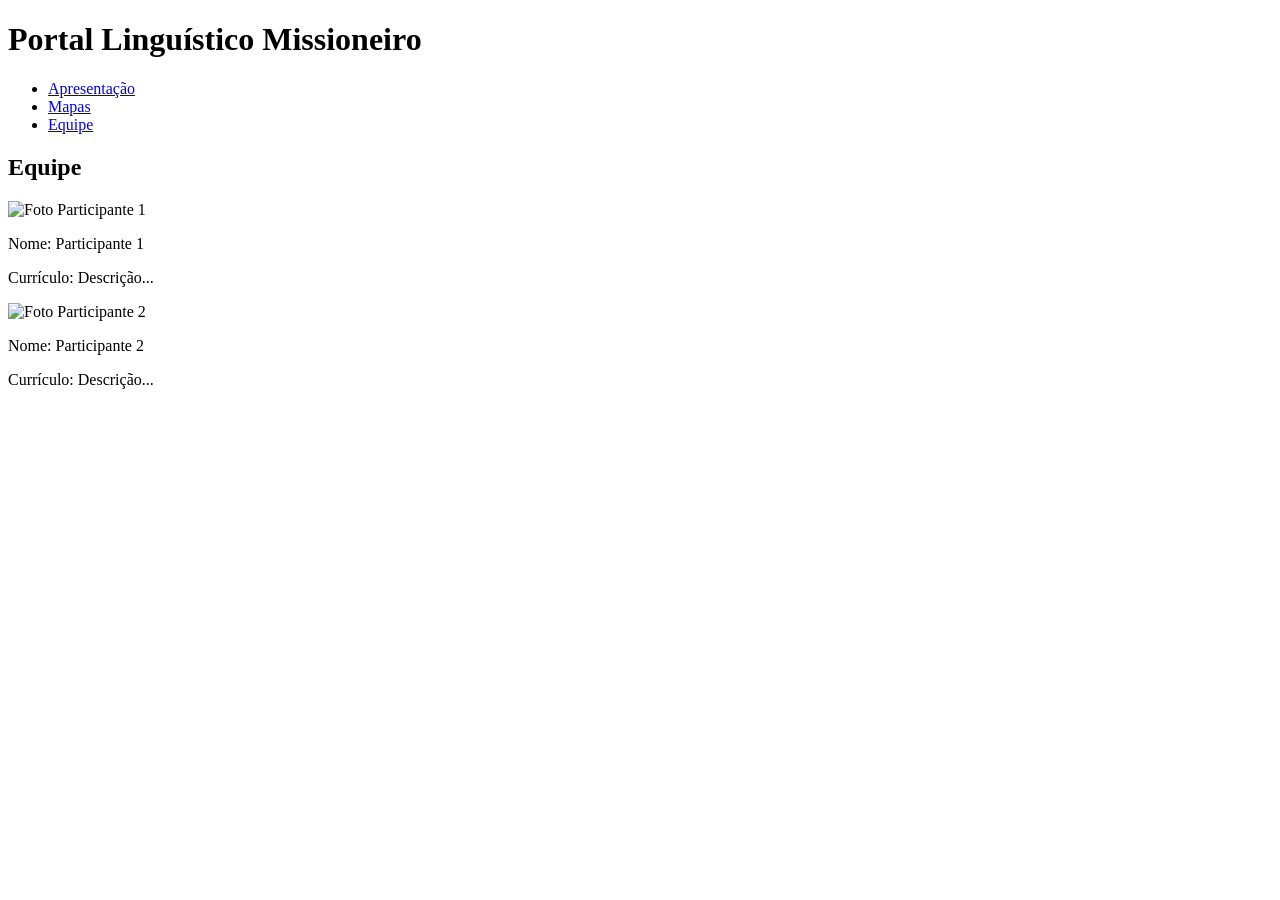
==== equipe.html @ 86539b07 "Create equipe.html" ====
<!DOCTYPE html>
<html lang="pt-BR">
<head>
    <meta charset="UTF-8">
    <meta name="viewport" content="width=device-width, initial-scale=1.0">
    <title>Portal Linguístico Missioneiro - Equipe</title>
    <link rel="stylesheet" href="styles.css">
</head>
<body>
    <header>
        <h1>Portal Linguístico Missioneiro</h1>
        <nav>
            <ul>
                <li><a href="index.html">Apresentação</a></li>
                <li><a href="mapas.html">Mapas</a></li>
                <li><a href="equipe.html" class="active">Equipe</a></li>
            </ul>
        </nav>
    </header>
    <main>
        <section class="team">
            <h2>Equipe</h2>
            <div class="equipe-member">
                <img src="foto_participante1.jpg" alt="Foto Participante 1">
                <p>Nome: Participante 1</p>
                <p>Currículo: Descrição...</p>
            </div>
            <div class="equipe-member">
                <img src="foto_participante2.jpg" alt="Foto Participante 2">
                <p>Nome: Participante 2</p>
                <p>Currículo: Descrição...</p>
            </div>
            <!-- Adicione mais membros da equipe conforme necessário -->
        </section>
    </main>
</body>
</html>
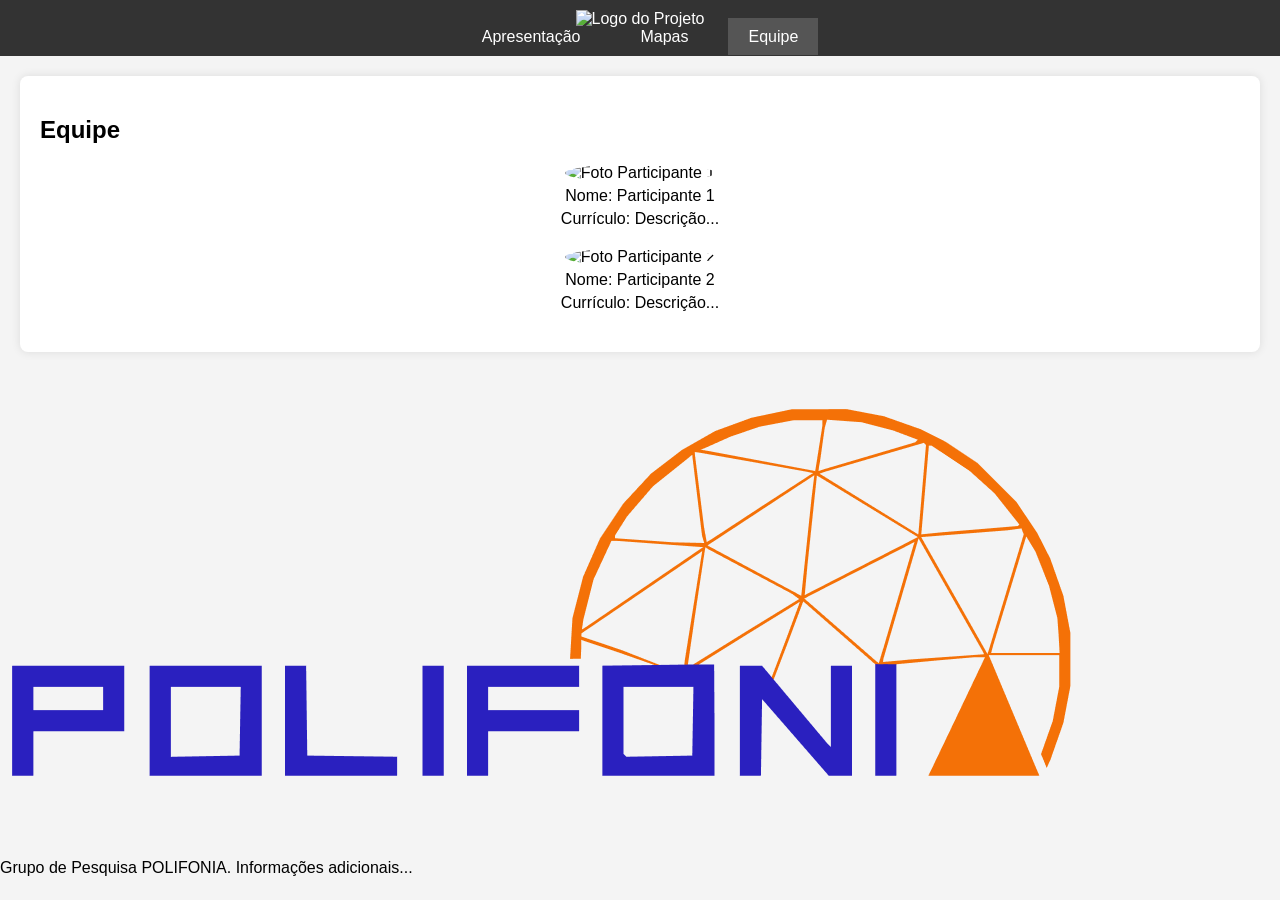
==== commit 367ca6c5: "Update equipe.html" ====
--- a/equipe.html
+++ b/equipe.html
@@ -8,7 +8,7 @@
 </head>
 <body>
     <header>
-        <h1>Portal Linguístico Missioneiro</h1>
+        <img src="logo_principal.png" alt="Logo do Projeto" class="logo-principal">
         <nav>
             <ul>
                 <li><a href="index.html">Apresentação</a></li>
@@ -33,5 +33,9 @@
             <!-- Adicione mais membros da equipe conforme necessário -->
         </section>
     </main>
+    <footer>
+        <img src="logo_polifonia.png" alt="Logo do Grupo de Pesquisa" class="logo-polifonia">
+        <p>Grupo de Pesquisa POLIFONIA. Informações adicionais...</p>
+    </footer>
 </body>
 </html>
--- a/styles.css
+++ b/styles.css
@@ -0,0 +1,85 @@
+body {
+    font-family: Arial, sans-serif;
+    margin: 0;
+    padding: 0;
+    background-color: #f4f4f4;
+}
+
+header {
+    background-color: #333;
+    color: white;
+    padding: 10px 0;
+    text-align: center;
+}
+
+nav ul {
+    list-style: none;
+    padding: 0;
+    margin: 0;
+    display: flex;
+    justify-content: center;
+    gap: 20px;
+}
+
+nav ul li {
+    display: inline;
+}
+
+nav ul li a {
+    color: white;
+    text-decoration: none;
+    padding: 10px 20px;
+    transition: background-color 0.3s;
+}
+
+nav ul li a:hover,
+nav ul li a.active {
+    background-color: #555;
+}
+
+main {
+    padding: 20px;
+}
+
+.presentation, .maps, .team {
+    background-color: #ffffff;
+    padding: 20px;
+    border-radius: 8px;
+    box-shadow: 0 0 10px rgba(0, 0, 0, 0.1);
+}
+
+.logos {
+    display: flex;
+    justify-content: center;
+    align-items: center;
+    gap: 20px;
+    margin-top: 10px;
+}
+
+.logos img {
+    width: 100px;
+    height: auto;
+}
+
+.logo-principal {
+    width: 150px;
+}
+
+#map {
+    width: 100%;
+    height: 500px;
+}
+
+.equipe-member {
+    text-align: center;
+    margin-bottom: 20px;
+}
+
+.equipe-member img {
+    width: 150px;
+    border-radius: 50%;
+}
+
+.equipe-member p {
+    margin: 5px 0;
+}
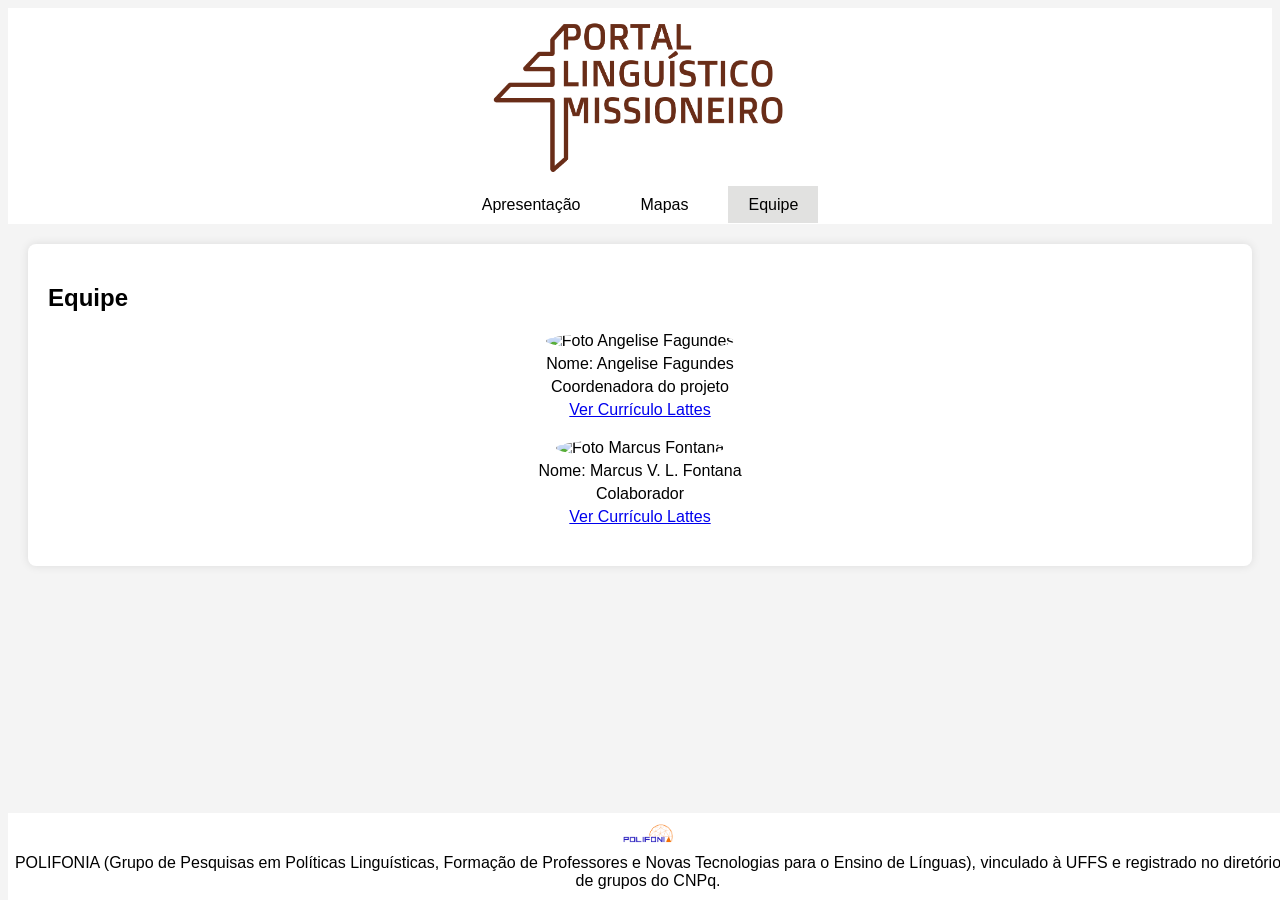
==== commit 6aaf8e7c: "Update equipe.html" ====
--- a/equipe.html
+++ b/equipe.html
@@ -21,21 +21,25 @@
         <section class="team">
             <h2>Equipe</h2>
             <div class="equipe-member">
-                <img src="foto_participante1.jpg" alt="Foto Participante 1">
-                <p>Nome: Participante 1</p>
-                <p>Currículo: Descrição...</p>
+                <img src="perfil_angelise.png" alt="Foto Angelise Fagundes">
+                <p>Nome: Angelise Fagundes</p>
+                <p>Coordenadora do projeto </p>
+                <a href="http://lattes.cnpq.br/4074837348939593" class="button" target="_blank">Ver Currículo Lattes</a>
+
             </div>
             <div class="equipe-member">
-                <img src="foto_participante2.jpg" alt="Foto Participante 2">
-                <p>Nome: Participante 2</p>
-                <p>Currículo: Descrição...</p>
+                <img src="perfil_marcus.png" alt="Foto Marcus Fontana">
+                <p>Nome: Marcus V. L. Fontana</p>
+                <p>Colaborador</p>
+                <a href="http://lattes.cnpq.br/0148962230603842" class="button" target="_blank">Ver Currículo Lattes</a>
             </div>
             <!-- Adicione mais membros da equipe conforme necessário -->
         </section>
     </main>
     <footer>
         <img src="logo_polifonia.png" alt="Logo do Grupo de Pesquisa" class="logo-polifonia">
-        <p>Grupo de Pesquisa POLIFONIA. Informações adicionais...</p>
+        <p>POLIFONIA (Grupo de Pesquisas em Políticas Linguísticas, Formação de Professores e Novas Tecnologias para o Ensino de Línguas), 
+            vinculado à UFFS e registrado no diretório de grupos do CNPq.</p>
     </footer>
 </body>
 </html>
--- a/styles.css
+++ b/styles.css
@@ -1,15 +1,27 @@
 body {
     font-family: Arial, sans-serif;
-    margin: 0;
-    padding: 0;
+    margin: 1;
+    padding: 1;
     background-color: #f4f4f4;
 }
 
 header {
-    background-color: #333;
-    color: white;
+    background-color: #ffffff;
+    color: black;
     padding: 10px 0;
+    margin: 10;
     text-align: center;
+}
+
+header nav {
+    padding-top: 20px; /* Espaço interno acima do menu */
+}
+
+header img.logo-principal {
+    display: block;
+    margin: 0 auto;
+    width: 300px;
+    height: auto;
 }
 
 nav ul {
@@ -26,7 +38,7 @@
 }
 
 nav ul li a {
-    color: white;
+    color: black;
     text-decoration: none;
     padding: 10px 20px;
     transition: background-color 0.3s;
@@ -34,7 +46,7 @@
 
 nav ul li a:hover,
 nav ul li a.active {
-    background-color: #555;
+    background-color: #e1e1e0;
 }
 
 main {
@@ -46,23 +58,6 @@
     padding: 20px;
     border-radius: 8px;
     box-shadow: 0 0 10px rgba(0, 0, 0, 0.1);
-}
-
-.logos {
-    display: flex;
-    justify-content: center;
-    align-items: center;
-    gap: 20px;
-    margin-top: 10px;
-}
-
-.logos img {
-    width: 100px;
-    height: auto;
-}
-
-.logo-principal {
-    width: 150px;
 }
 
 #map {
@@ -83,3 +78,22 @@
 .equipe-member p {
     margin: 5px 0;
 }
+
+footer {
+    background-color: #ffffff;
+    color: black;
+    text-align: center;
+    padding: 10px 0;
+    position: fixed;
+    bottom: 0;
+    width: 100%;
+}
+
+footer img.logo-polifonia {
+    width: 50px;
+    height: auto;
+}
+
+footer p {
+    margin: 5px 0 0;
+}
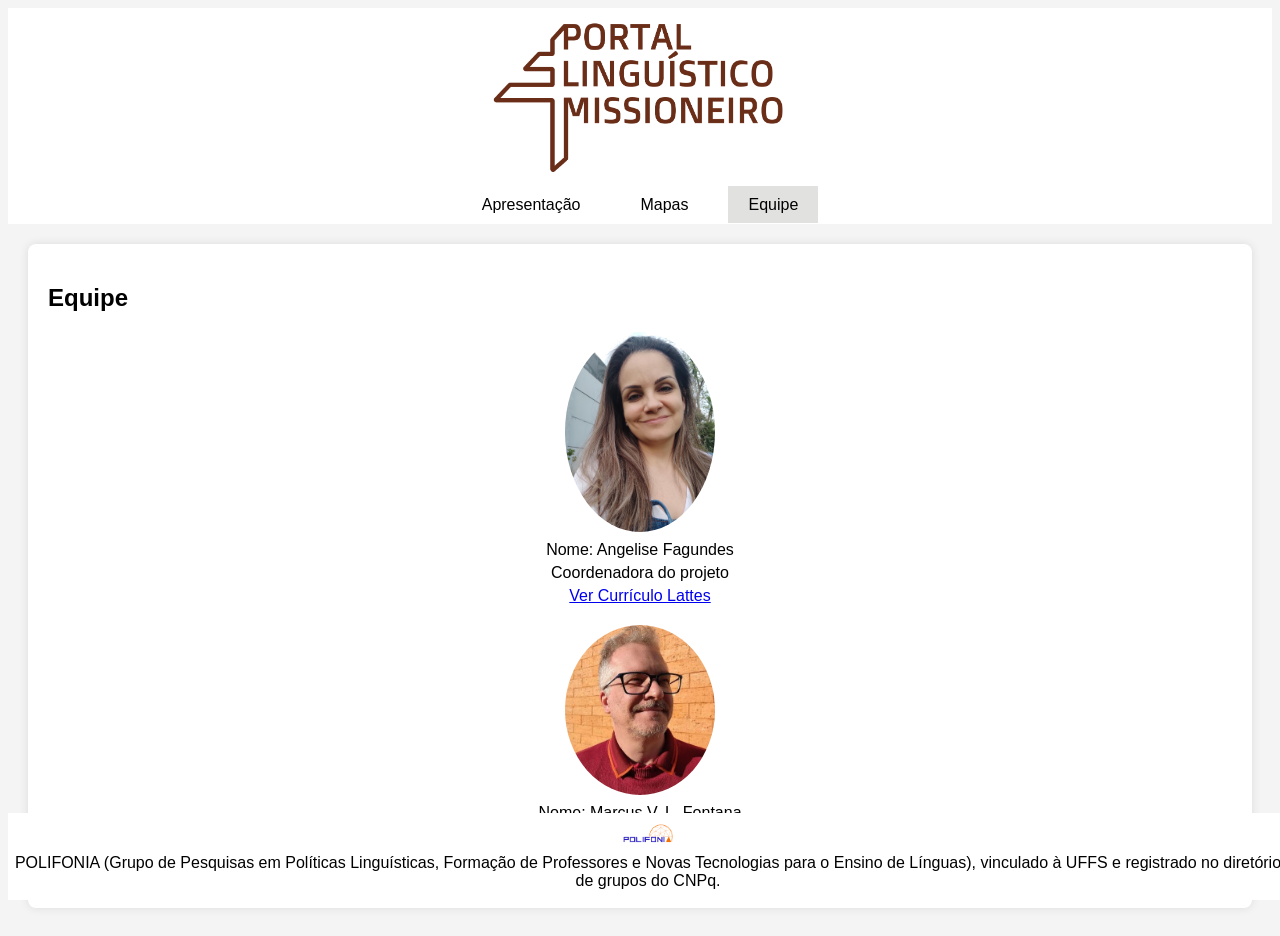
==== commit 3098850a: "Update equipe.html" ====
--- a/equipe.html
+++ b/equipe.html
@@ -21,7 +21,7 @@
         <section class="team">
             <h2>Equipe</h2>
             <div class="equipe-member">
-                <img src="perfil_angelise.png" alt="Foto Angelise Fagundes">
+                <img src="perfi_angelise.png" alt="Foto Angelise Fagundes">
                 <p>Nome: Angelise Fagundes</p>
                 <p>Coordenadora do projeto </p>
                 <a href="http://lattes.cnpq.br/4074837348939593" class="button" target="_blank">Ver Currículo Lattes</a>
